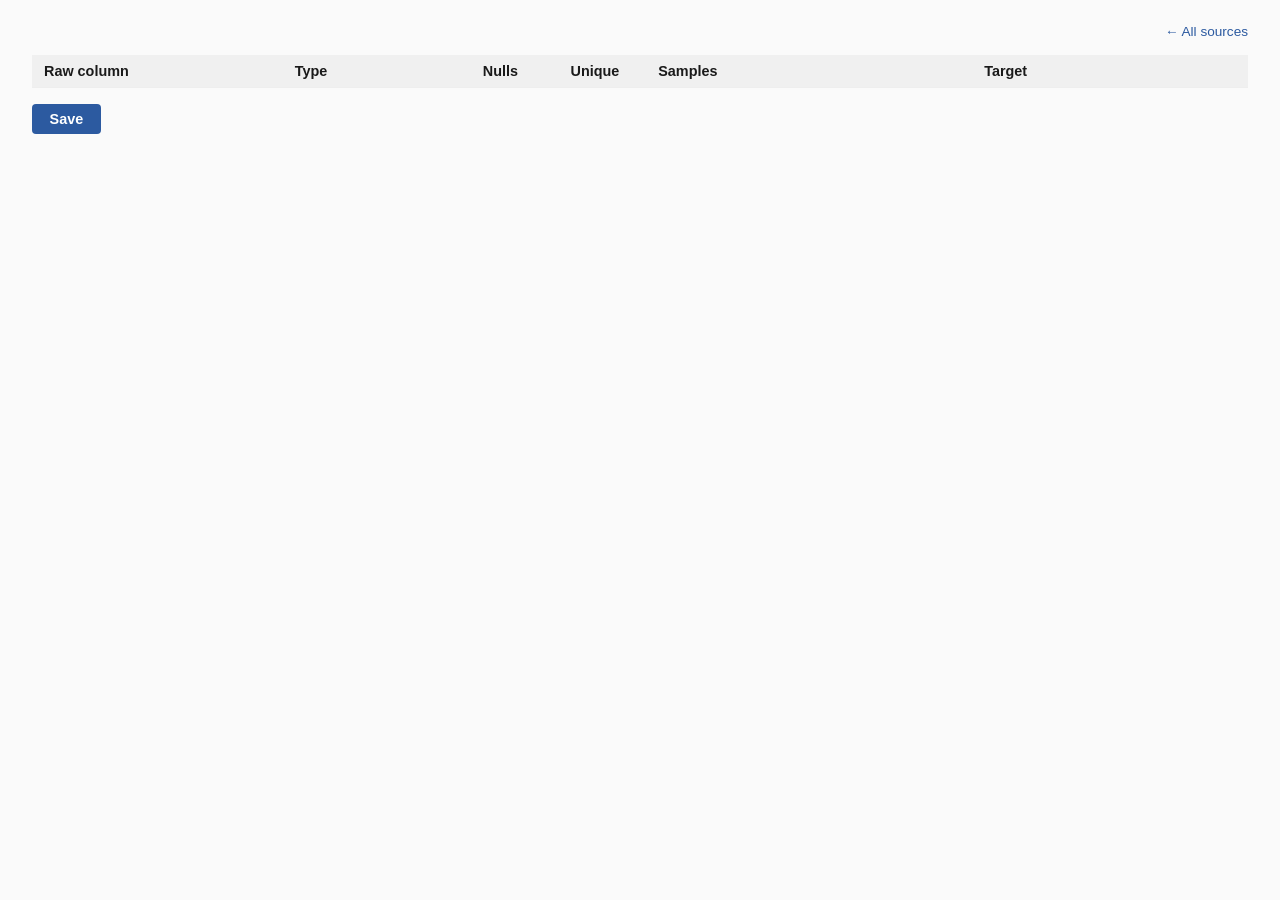
==== lode/src/lode/tools/column_mapping/web/map.html @ e15d4463 "added column mapping tool" ====
<!DOCTYPE html>
<html lang="en">
<head>
  <meta charset="UTF-8" />
  <title>Column mapping</title>
  <link rel="stylesheet" href="style.css" />
</head>
<body>
  <header>
    <div class="title-block">
      <h1 id="title"></h1>
      <div id="raw-path" class="meta"></div>
    </div>
    <a href="index.html" class="back-link">&larr; All sources</a>
  </header>
  <div class="table-scroll">
    <table id="rows">
      <colgroup>
        <col style="width: 200px" />
        <col style="width: 150px" />
        <col style="width: 70px" />
        <col style="width: 70px" />
        <col style="width: 260px" />
        <col style="width: 220px" />
      </colgroup>
      <thead>
        <tr>
          <th>Raw column</th>
          <th>Type</th>
          <th>Nulls</th>
          <th>Unique</th>
          <th>Samples</th>
          <th>Target</th>
        </tr>
      </thead>
      <tbody id="rows-body"></tbody>
    </table>
  </div>

  <div id="missing-targets" class="missing-targets hidden"></div>

  <div id="width-unit-row" class="width-unit-row hidden">
    <label>
      Width unit (for source_width columns)
      <input type="text" id="width-unit" placeholder="e.g. m, ft" />
    </label>
  </div>

  <div class="save-row">
    <button id="save-btn">Save</button>
    <span id="save-status" class="meta"></span>
  </div>

  <script src="map.js"></script>
</body>
</html>
---- lode/src/lode/tools/column_mapping/web/style.css ----
body {
  font-family: -apple-system, BlinkMacSystemFont, "Segoe UI", sans-serif;
  margin: 0;
  padding: 1.5rem 2rem 4rem;
  color: #1a1a1a;
  background: #fafafa;
}

*, *::before, *::after {
  box-sizing: border-box;
}

header {
  display: flex;
  align-items: baseline;
  justify-content: space-between;
  gap: 1rem;
  margin-bottom: 1rem;
}

h1 {
  font-size: 1.2rem;
  margin: 0;
}

.meta {
  font-size: 0.8rem;
  color: #888;
}

.back-link {
  font-size: 0.85rem;
  color: #2c5aa0;
  text-decoration: none;
  white-space: nowrap;
}

.table-scroll {
  overflow-x: auto;
}

table {
  width: 100%;
  min-width: 900px;
  table-layout: fixed;
  border-collapse: collapse;
  background: white;
  box-shadow: 0 1px 3px rgba(0, 0, 0, 0.08);
}

th, td {
  text-align: left;
  padding: 0.5rem 0.75rem;
  border-bottom: 1px solid #eee;
  vertical-align: middle;
  font-size: 0.9rem;
  overflow: hidden;
  white-space: nowrap;
  text-overflow: ellipsis;
}

th {
  background: #f0f0f0;
  position: sticky;
  top: 0;
}

.name {
  font-weight: 600;
}

select {
  max-width: 100%;
  font-size: 0.85rem;
  padding: 0.3rem 0.4rem;
  border: 1px solid #ccc;
  border-radius: 4px;
  background: white;
}

.flag {
  display: inline-block;
  padding: 0.1rem 0.5rem;
  border-radius: 999px;
  font-size: 0.78rem;
  font-weight: 600;
}

.flag-yes {
  background: #e3f3e3;
  color: #2c662c;
}

.flag-no {
  background: #fbe4e4;
  color: #a13a3a;
}

.status {
  display: inline-block;
  padding: 0.15rem 0.5rem;
  border-radius: 999px;
  font-size: 0.78rem;
  font-weight: 600;
}

.status-not_started {
  background: #f2f2f2;
  color: #777;
}

.status-needs_review {
  background: #fdf1d6;
  color: #9a7318;
}

.status-complete {
  background: #e3f3e3;
  color: #2c662c;
}

.map-link {
  font-size: 0.85rem;
  color: #2c5aa0;
}

.confidence {
  display: inline-block;
  margin-left: 0.5rem;
  padding: 0.1rem 0.4rem;
  border-radius: 999px;
  font-size: 0.72rem;
  font-weight: 600;
}

.confidence-exact {
  background: #e3f3e3;
  color: #2c662c;
}

.confidence-substring {
  background: #fdf1d6;
  color: #9a7318;
}

tr.collision td {
  background: #fbe4e4;
}

.missing-targets {
  margin-top: 1rem;
  padding: 0.6rem 0.9rem;
  background: #fdf6e3;
  color: #8a6d1d;
  border-radius: 4px;
  font-size: 0.85rem;
}

.missing-targets.hidden {
  display: none;
}

.width-unit-row {
  margin-top: 1rem;
}

.width-unit-row.hidden {
  display: none;
}

.width-unit-row label {
  display: flex;
  flex-direction: column;
  gap: 0.25rem;
  font-size: 0.8rem;
  color: #555;
  max-width: 240px;
}

.width-unit-row input {
  font-size: 0.9rem;
  padding: 0.4rem 0.5rem;
  border: 1px solid #ccc;
  border-radius: 4px;
}

.save-row {
  margin-top: 1rem;
  display: flex;
  align-items: center;
  gap: 0.75rem;
}

button {
  padding: 0.3rem 0.6rem;
  font-size: 0.85rem;
  border-radius: 4px;
  border: 1px solid #ccc;
  background: white;
  cursor: pointer;
}

#save-btn {
  padding: 0.45rem 1.1rem;
  font-size: 0.9rem;
  font-weight: 600;
  border: none;
  background: #2c5aa0;
  color: white;
}

#save-btn:hover {
  background: #234881;
}

button:hover {
  background: #f0f0f0;
}

.error {
  color: #b23b3b;
  font-size: 0.85rem;
}
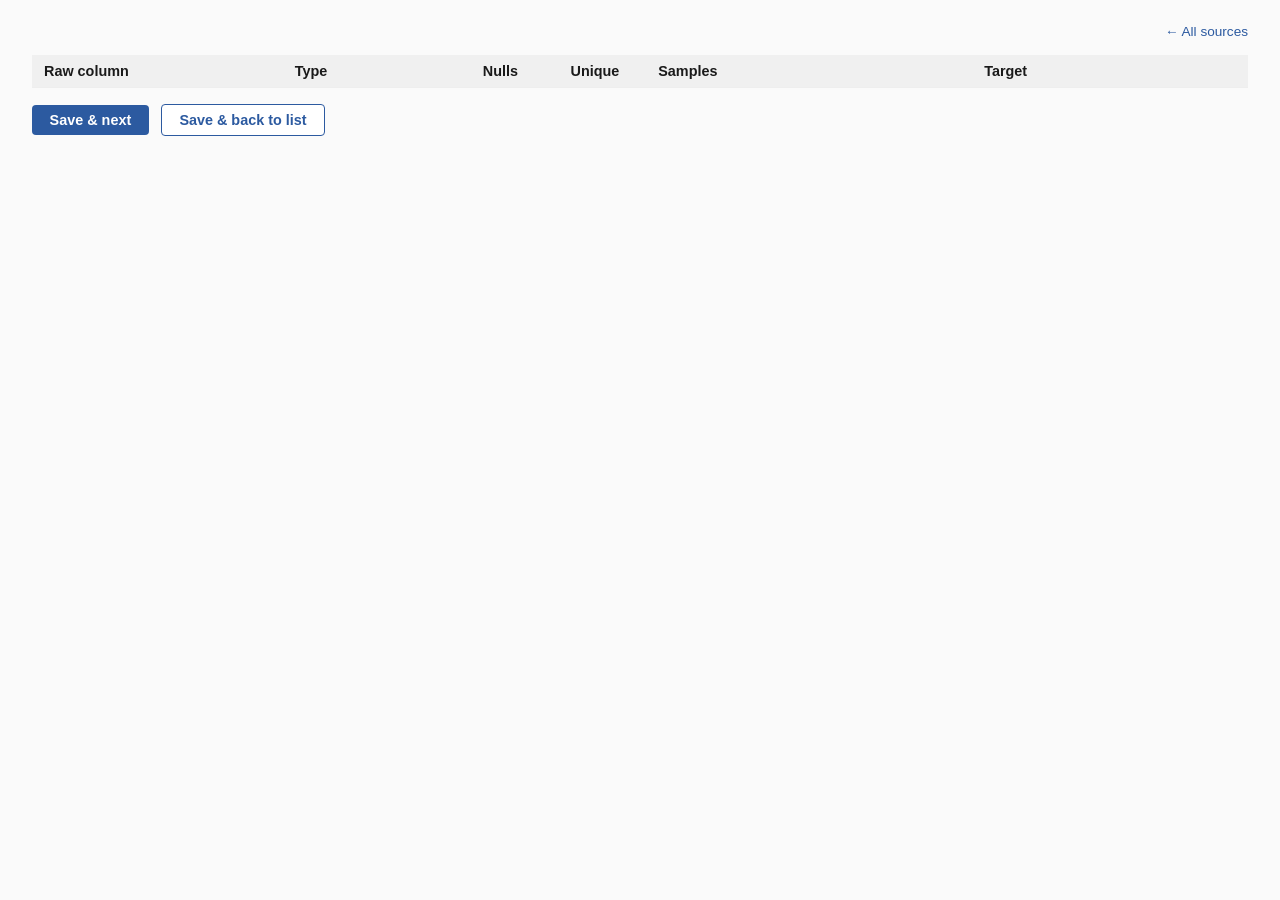
==== commit 78e4dfe5: "refined column map tool" ====
--- a/lode/src/lode/tools/column_mapping/web/map.html
+++ b/lode/src/lode/tools/column_mapping/web/map.html
@@ -47,7 +47,8 @@
   </div>
 
   <div class="save-row">
-    <button id="save-btn">Save</button>
+    <button id="save-next-btn">Save &amp; next</button>
+    <button id="save-back-btn">Save &amp; back to list</button>
     <span id="save-status" class="meta"></span>
   </div>
 
--- a/lode/src/lode/tools/column_mapping/web/style.css
+++ b/lode/src/lode/tools/column_mapping/web/style.css
@@ -200,7 +200,7 @@
   cursor: pointer;
 }
 
-#save-btn {
+#save-next-btn {
   padding: 0.45rem 1.1rem;
   font-size: 0.9rem;
   font-weight: 600;
@@ -209,8 +209,34 @@
   color: white;
 }
 
-#save-btn:hover {
+#save-next-btn:hover {
   background: #234881;
+}
+
+#save-back-btn {
+  padding: 0.45rem 1.1rem;
+  font-size: 0.9rem;
+  font-weight: 600;
+  border: 1px solid #2c5aa0;
+  background: white;
+  color: #2c5aa0;
+}
+
+#save-back-btn:hover {
+  background: #eef3fa;
+}
+
+#save-next-btn:disabled,
+#save-back-btn:disabled {
+  background: #ccc;
+  border-color: #ccc;
+  color: #888;
+  cursor: not-allowed;
+}
+
+#save-next-btn:disabled:hover,
+#save-back-btn:disabled:hover {
+  background: #ccc;
 }
 
 button:hover {
